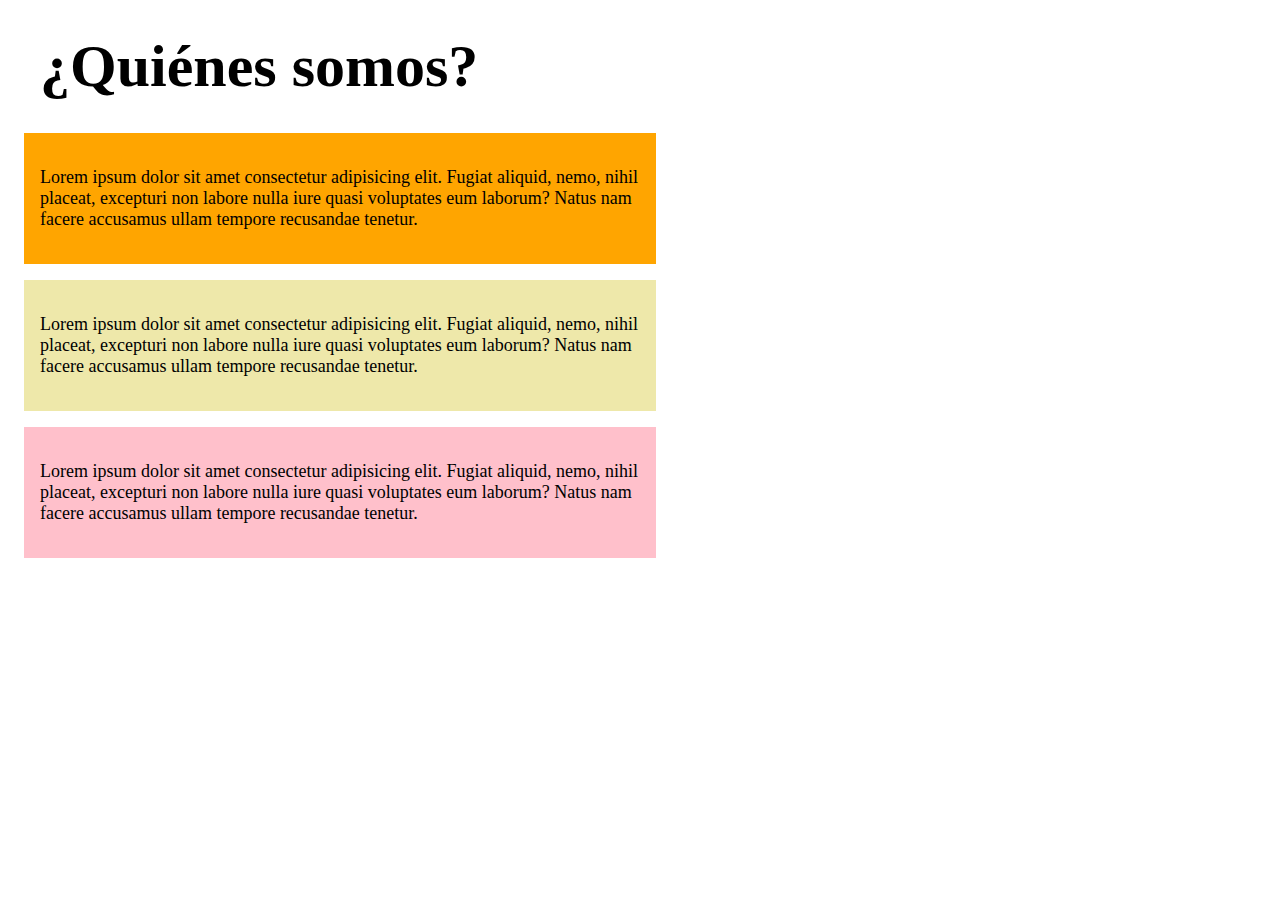
==== desafio2/ejercicio2.html @ 7199dbf4 "desafio 2 - M4 HTML-CSS - Realizado" ====
<!DOCTYPE html>
<html lang="es">

<head>
    <meta charset="UTF-8">
    <meta name="viewport" content="width=device-width, initial-scale=1.0">
    <title>Document</title>
    <link rel="stylesheet" href="./css/estilos.css">
</head>

<body>
    <div>
        <p id="quienes">¿Quiénes somos?</p>
    </div>
    <div id="caja1">
        <p>Lorem ipsum dolor sit amet consectetur adipisicing elit. Fugiat aliquid, nemo, nihil placeat, excepturi non
            labore nulla iure quasi voluptates eum laborum? Natus nam facere accusamus ullam tempore recusandae tenetur.
        </p>
    </div>
    <div id="caja2">
        <p>Lorem ipsum dolor sit amet consectetur adipisicing elit. Fugiat aliquid, nemo, nihil placeat, excepturi non
            labore nulla iure quasi voluptates eum laborum? Natus nam facere accusamus ullam tempore recusandae tenetur.
        </p>
    </div>
    <div id="caja3">
        <p>Lorem ipsum dolor sit amet consectetur adipisicing elit. Fugiat aliquid, nemo, nihil placeat, excepturi non
            labore nulla iure quasi voluptates eum laborum? Natus nam facere accusamus ullam tempore recusandae tenetur.
        </p>
    </div>

</body>

</html>
---- desafio2/css/estilos.css ----
@font-face {
  font-family: Dongle;
  src: url(../fonts/Dongle-Regular.ttf);
}
#quienes {
  font-family: "Dongle";
  font-weight: 700;
  font-size: 60px;
  padding: 0;
  margin-bottom: 0;
  margin-top: 0;
}
#queienes p {
  padding: 0;
  margin: 0;
}
div p {
  font-family: "Dongle";
  font-weight: 400;
  font-size: 18px;
}
div {
  width: 50%;
  box-sizing: border-box;
  padding: 1rem;
  margin: 1em;
}
#caja1 {
  background-color: Orange;
}

#caja2 {
  background-color: palegoldenrod;
}
#caja3 {
  background-color: pink;
  position: relative;
  animation: moverTexto 3s linear forwards;
}

@keyframes moverTexto {
  to {
    margin-left: 49%;
  }
}
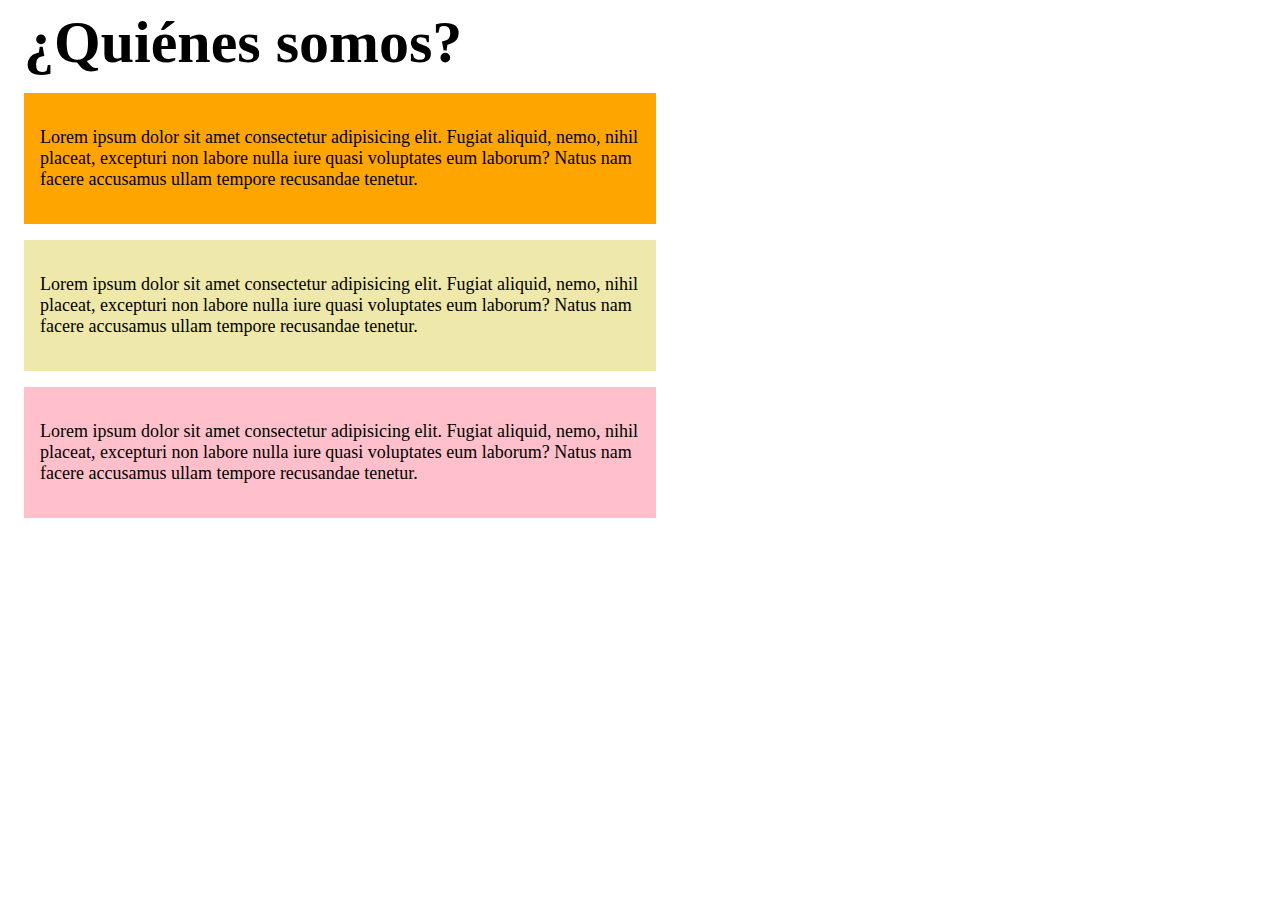
==== commit c3df1436: "acomodando archivos" ====
--- a/desafio2/ejercicio2.html
+++ b/desafio2/ejercicio2.html
@@ -9,8 +9,8 @@
 </head>
 
 <body>
-    <div>
-        <p id="quienes">¿Quiénes somos?</p>
+    <div id="quienes">
+        <p>¿Quiénes somos?</p>
     </div>
     <div id="caja1">
         <p>Lorem ipsum dolor sit amet consectetur adipisicing elit. Fugiat aliquid, nemo, nihil placeat, excepturi non
--- a/desafio2/css/estilos.css
+++ b/desafio2/css/estilos.css
@@ -3,18 +3,18 @@
   src: url(../fonts/Dongle-Regular.ttf);
 }
 #quienes {
+  padding: 0;
+  margin-bottom: 0;
+  margin-top: 0;
+}
+#quienes p {
   font-family: "Dongle";
   font-weight: 700;
   font-size: 60px;
   padding: 0;
-  margin-bottom: 0;
-  margin-top: 0;
-}
-#queienes p {
-  padding: 0;
   margin: 0;
 }
-div p {
+p {
   font-family: "Dongle";
   font-weight: 400;
   font-size: 18px;
